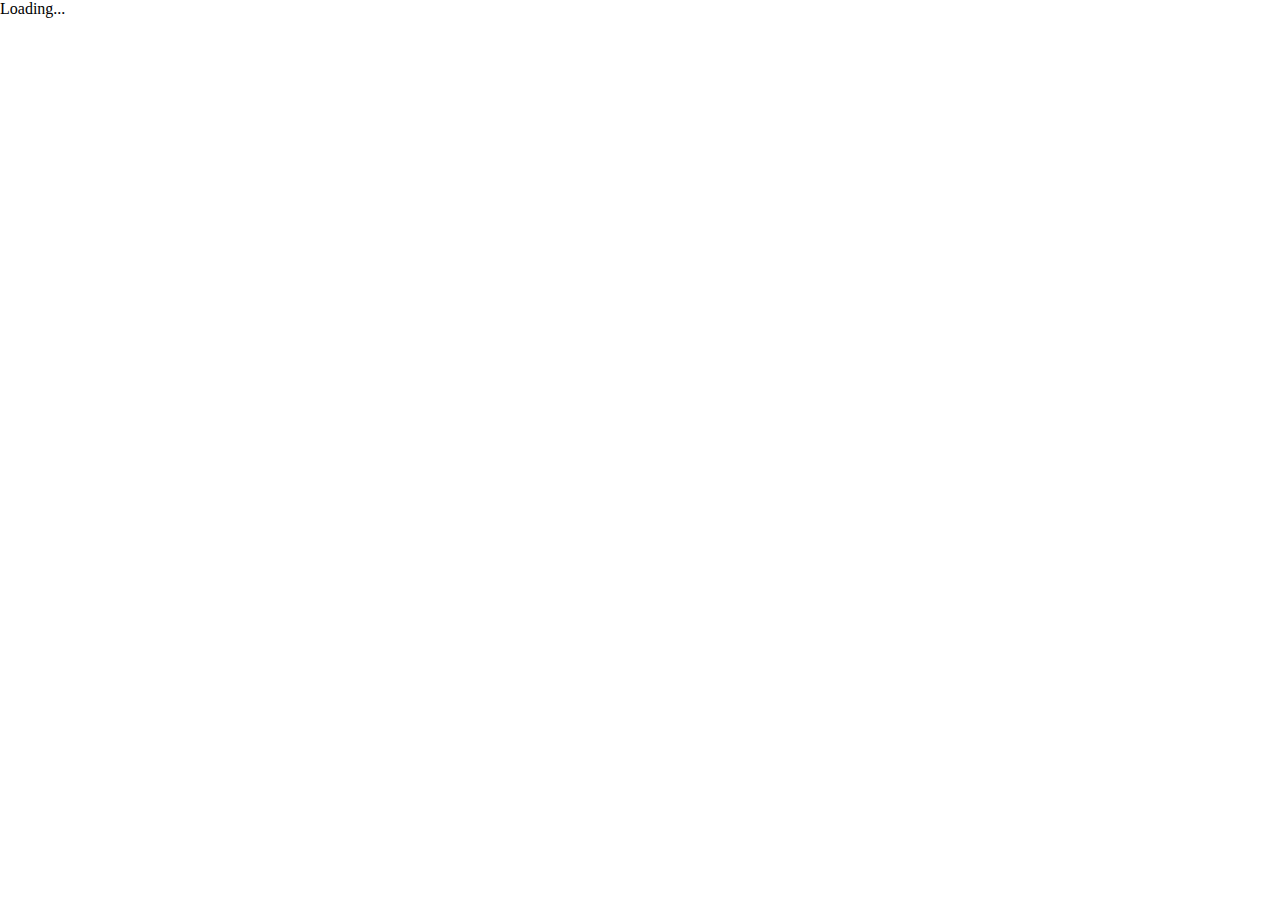
==== index.html @ fb6029a5 "added MIDI functions" ====
<!DOCTYPE html>
<html lang="en">
<head>
    <meta charset="UTF-8">
    <meta name="viewport" content="width=device-width, initial-scale=1.0">
    <script src="p5.min.js"></script>
    <link rel="stylesheet" href="style.css">
    <script src="sketch2.js" defer></script>
    <script src="https://cdn.jsdelivr.net/npm/webmidi@next/dist/iife/webmidi.iife.js"></script>
    <title>Piano Alone Proposal</title>
</head>
<body>
</body>
</html>
---- style.css ----
body {
    margin: 0;
}

canvas {
    display: block;
}
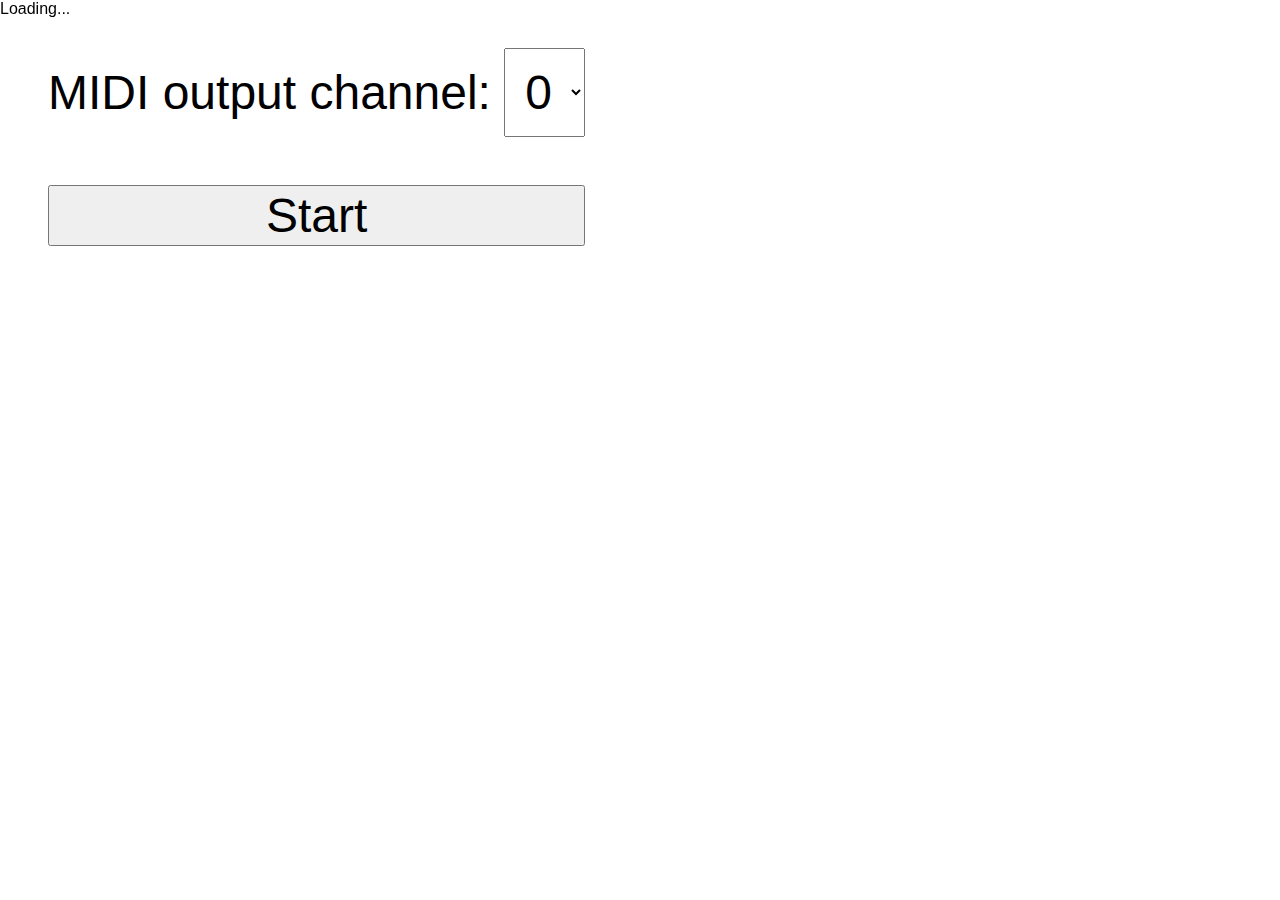
==== commit e180bfa2: "add midi channel selector and sketch start button" ====
--- a/index.html
+++ b/index.html
@@ -1,14 +1,32 @@
 <!DOCTYPE html>
 <html lang="en">
+
 <head>
     <meta charset="UTF-8">
     <meta name="viewport" content="width=device-width, initial-scale=1.0">
+    <link rel="stylesheet" href="production.css">
+    <script src="production.js" defer></script>
     <script src="p5.min.js"></script>
-    <link rel="stylesheet" href="style.css">
-    <script src="sketch2.js" defer></script>
-    <script src="https://cdn.jsdelivr.net/npm/webmidi@next/dist/iife/webmidi.iife.js"></script>
-    <title>Piano Alone Proposal</title>
+    <script src="webmidi.iife.js"></script>
+    <!-- <script src="https://cdn.jsdelivr.net/npm/webmidi@next/dist/iife/webmidi.iife.js"></script> -->
+    <title>To Measure is to Collapse</title>
 </head>
+
 <body>
+
+    <div id="utilities">
+        <label for="midiChannelSelect">MIDI output channel:</label>
+        <select id="midiChannelSelect" name="midiChannelSelect">
+            <option value="0">0</option>
+            <option value="1">1</option>
+            <option value="2">2</option>
+            <option value="3">3</option>
+            <option value="4">4</option>
+            <option value="5">5</option>
+        </select>
+        <br>
+        <button id="start">Start</button>
+    </div>
 </body>
+
 </html>--- a/production.css
+++ b/production.css
@@ -0,0 +1,28 @@
+body {
+    margin: 0;
+    overflow: hidden;
+    font-family: Arial, Helvetica, sans-serif;
+}
+
+canvas {
+    display: block;
+}
+
+#utilities {
+    position: fixed;
+    top: 0;
+    font-size: 3rem;
+    padding: 1em;
+    background: #fff;
+}
+
+select {
+    font-size: 3rem;
+    padding: 1rem;
+}
+
+#start {
+    font-size: 3rem;
+    margin-top: 1em;
+    width: 100%;
+}